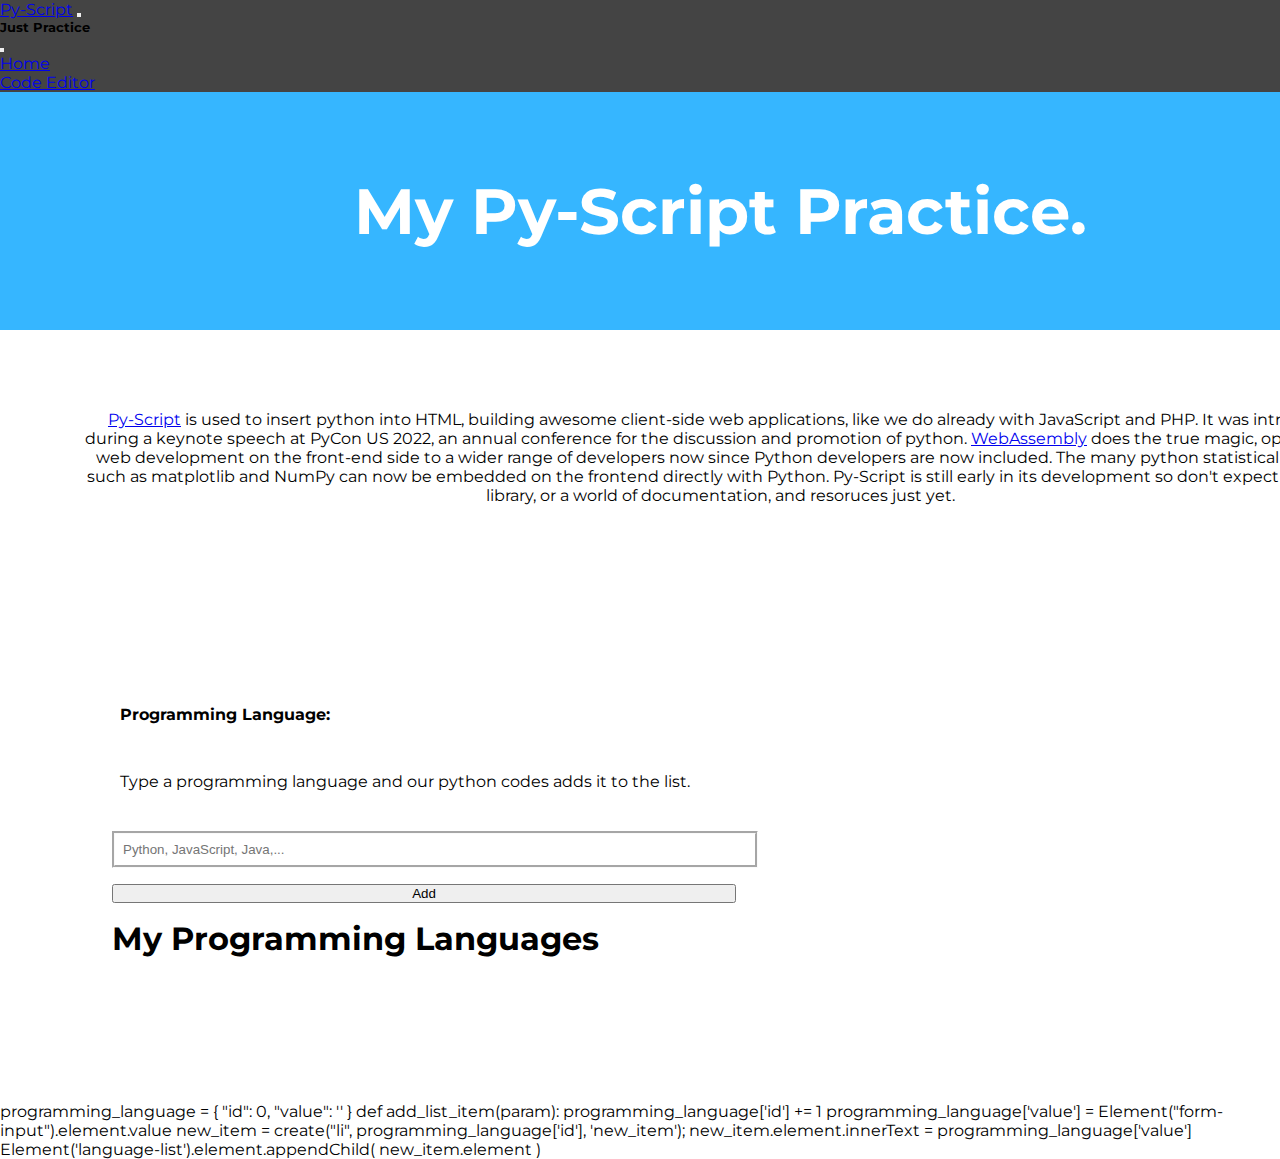
==== index.htm @ ccb3c8ba "create dynamic list using python, code editor" ====
<!DOCTYPE html>
<html lang="en">
<head>
    <meta charset="UTF-8">
    <meta http-equiv="X-UA-Compatible" content="IE=edge">
    <meta name="viewport" content="width=device-width, initial-scale=1.0">
    <link rel="stylesheet" type="text/css" href="styles.css" />
    <link rel="stylesheet" href="https://pyscript.net/alpha/pyscript.css" />
    <script defer src="https://pyscript.net/alpha/pyscript.js"></script>
    <link href="https://cdn.jsdelivr.net/npm/bootstrap@5.1.3/dist/css/bootstrap.min.css" rel="stylesheet" integrity="sha384-1BmE4kWBq78iYhFldvKuhfTAU6auU8tT94WrHftjDbrCEXSU1oBoqyl2QvZ6jIW3" crossorigin="anonymous">
    <title>My Py-Script Practice</title>
</head>
<body>
    <nav class="navbar navbar-light bg-light">
        <div class="container-fluid">
          <a class="navbar-brand" href="index.htm">Py-Script</a>
          <button class="navbar-toggler" type="button" data-bs-toggle="offcanvas" data-bs-target="#offcanvasNavbar" aria-controls="offcanvasNavbar">
            <span class="navbar-toggler-icon"></span>
          </button>
          <div class="offcanvas offcanvas-end" tabindex="-1" id="offcanvasNavbar" aria-labelledby="offcanvasNavbarLabel">
            <div class="offcanvas-header">
              <h5 class="offcanvas-title" id="offcanvasNavbarLabel">Just Practice</h5>
              <button type="button" class="btn-close text-reset" data-bs-dismiss="offcanvas" aria-label="Close"></button>
            </div>
            <div class="offcanvas-body">
              <ul class="navbar-nav justify-content-end flex-grow-1 pe-3">
                <li class="nav-item">
                  <a class="nav-link active" aria-current="page" href="#">Home</a>
                </li>
                <li class="nav-item">
                  <a class="nav-link" href="repl.htm">Code Editor</a>
                </li>
              </ul>
            </div>
          </div>
        </div>
    </nav>
    <div class="hero">
        <div class="container">
            <div class="hero content">
                <h1>
                    My Py-Script Practice.
                    <br>
                    <py-script src="/my_script.py"></py-script>
                </h1>
            </div>
        </div>
    </div>
    <div class="text">
        <div class="container">
            <div class="intro content">
                <p>
                    <a href="https://anaconda.cloud/pyscript-python-in-the-browser">Py-Script</a> is used to insert python into HTML, 
                    building awesome client-side web applications, like we do already with JavaScript and PHP. It was introduce during a keynote speech at PyCon US 2022, an
                    annual conference for the discussion and promotion of python. <a href="https://webassembly.org/">WebAssembly</a> does the true magic, opening up web development on the front-end side to a 
                    wider range of developers now since Python developers are now included. The many python statistical libraries such as matplotlib and NumPy can now be embedded 
                    on the frontend directly with Python. Py-Script is still early in its development so don't expect a perfect library, or a world of documentation, and resoruces just yet.
                </p>
            </div>
        </div>
    </div>
    <div class="practice">
        <div class="container">
            <div class="list content">
                <form id="form" class="form">
                    <label class="form-label form-item" for="language">Programming Language:</label>
                    <legend class="form-item">Type a programming language and our python codes adds it to the list.</legend>
                    <input type="text" id="form-input" name="language" class="form-input form-item" placeholder="Python, JavaScript, Java,...">
                    <button id="checker" class="btn btn-primary" pys-onClick="add_list_item">Add</button>
                </form>
                <div class="heading">
                    <h1>My Programming Languages</h1>
                </div>
                <div class="list">
                    <ul id="language-list">
                        <!-- Programming Languages populated here -->
                    </ul>
                </div>
            </div>
        </div>
    </div>       
    
    <py-script>

programming_language = {
    "id": 0,
    "value": ''
}

def add_list_item(param):
    programming_language['id'] += 1
    programming_language['value'] = Element("form-input").element.value
    new_item = create("li", programming_language['id'], 'new_item');
    new_item.element.innerText = programming_language['value']
    Element('language-list').element.appendChild( new_item.element )

    </py-script>

    <script src="https://code.jquery.com/jquery-3.6.0.slim.min.js" integrity="sha256-u7e5khyithlIdTpu22PHhENmPcRdFiHRjhAuHcs05RI=" crossorigin="anonymous"></script>
    <script src="https://cdn.jsdelivr.net/npm/bootstrap@5.1.3/dist/js/bootstrap.bundle.min.js" integrity="sha384-ka7Sk0Gln4gmtz2MlQnikT1wXgYsOg+OMhuP+IlRH9sENBO0LRn5q+8nbTov4+1p" crossorigin="anonymous"></script>

    <!-- This prevents the page from reloading on submit. Since we're not dealing with persistent data, we won't see the beauty of Py-Script if it reloads. -->
    <script>
        $('#form').submit(function (element) {
            element.preventDefault();
        });
    </script> 

</body>
</html>
---- styles.css ----
@import url('https://fonts.googleapis.com/css2?family=Montserrat&display=swap');

* {
    margin: 0;
    padding: 0;
}

html {
    font-family: 'Montserrat', sans-serif;
}

button:focus {
    box-shadow: none;
    text-decoration: none;
}

.navbar {
    background: #444444 !important;
}

.hero {
    background: #36b6ff;
}

.container {
    display: flex;
    align-items: center;
    width: 100vw;
    padding: 5rem;
}

.content {
    width: 100%;
}

.hero {
    width: 100%;
    justify-content: center;
    text-align: center;
    font-size: 2rem;
    font-weight: bold;
}

.hero h1 {
    color: #ffffff;
}

.text {
    width: 100%;
}

.intro {
    text-align: center;
}

.form {
    display: flex;
    flex-direction: column;
}

.form-item {
    margin: 1rem;
    padding: 0.5rem;
}

.form-label {
    font-weight: bold;
}

.form-input {
    border: #fafafa groove;
    width: 50%;
}

.btn {
    display: block;
    margin-left: 1rem;
    width: 50%;
}

.heading {
    padding: 1rem;
}

.list {
    padding: 1rem;
}

#language-list {
    list-style-type: circle;
}

@media only screen and (max-width: 600px) {
    .heading {
        margin-top: 1rem;
        padding: 0;
    }

    .form-input, .btn {
        width: 100%;
        margin-left: 0;
    }
}
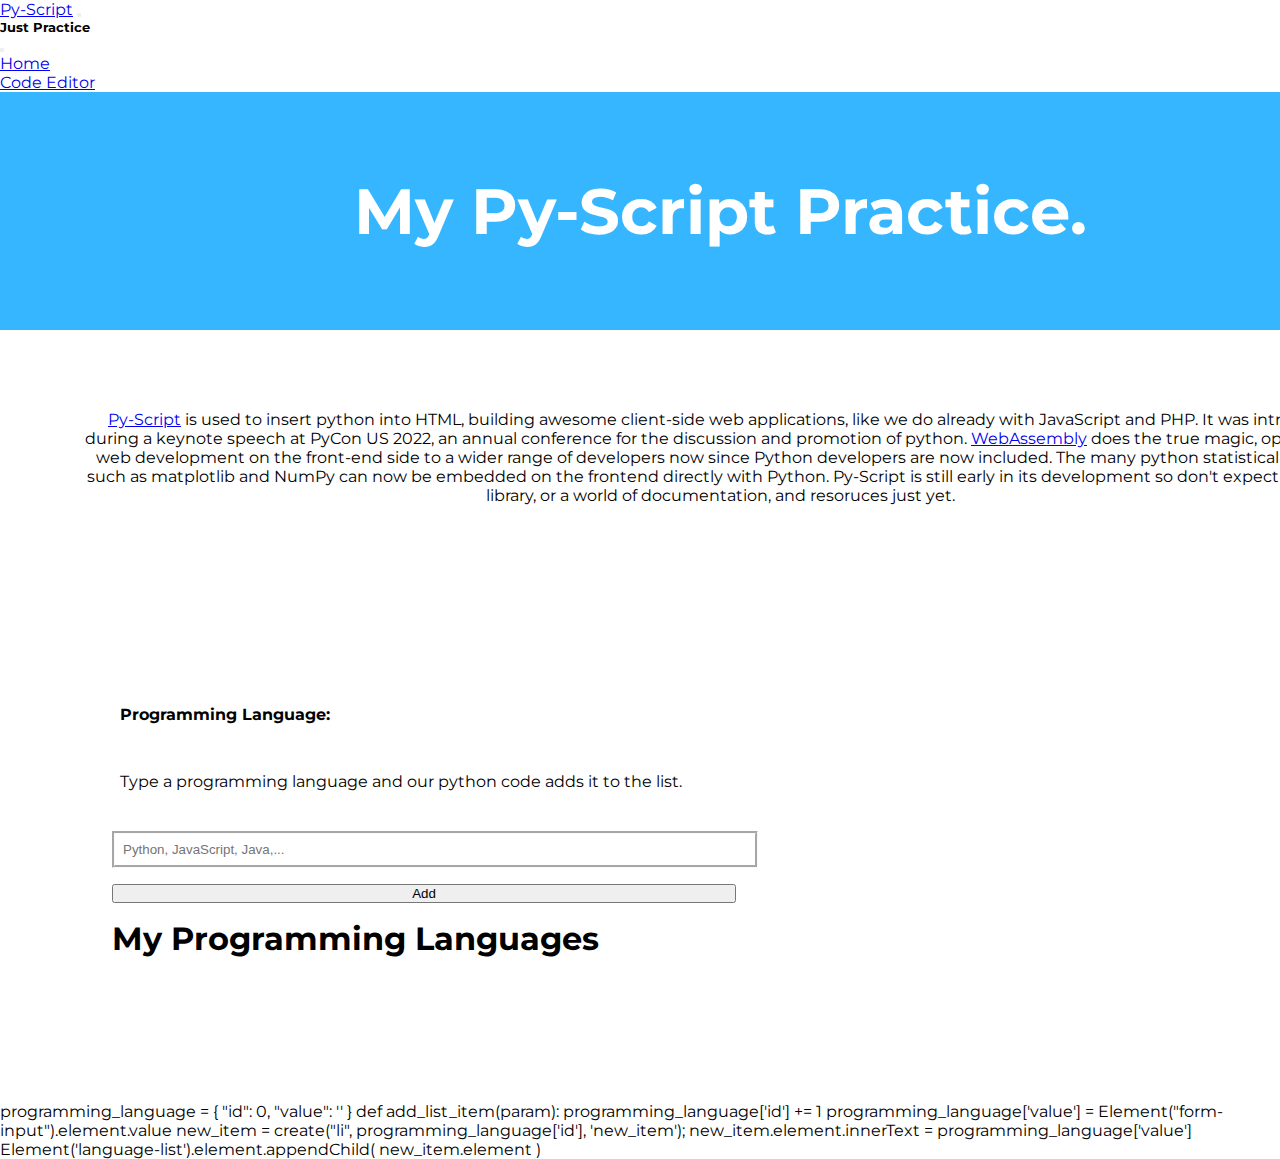
==== commit 3dd18153: "fix text typo" ====
--- a/index.htm
+++ b/index.htm
@@ -64,7 +64,7 @@
             <div class="list content">
                 <form id="form" class="form">
                     <label class="form-label form-item" for="language">Programming Language:</label>
-                    <legend class="form-item">Type a programming language and our python codes adds it to the list.</legend>
+                    <legend class="form-item">Type a programming language and our python code adds it to the list.</legend>
                     <input type="text" id="form-input" name="language" class="form-input form-item" placeholder="Python, JavaScript, Java,...">
                     <button id="checker" class="btn btn-primary" pys-onClick="add_list_item">Add</button>
                 </form>
--- a/styles.css
+++ b/styles.css
@@ -7,15 +7,6 @@
 
 html {
     font-family: 'Montserrat', sans-serif;
-}
-
-button:focus {
-    box-shadow: none;
-    text-decoration: none;
-}
-
-.navbar {
-    background: #444444 !important;
 }
 
 .hero {
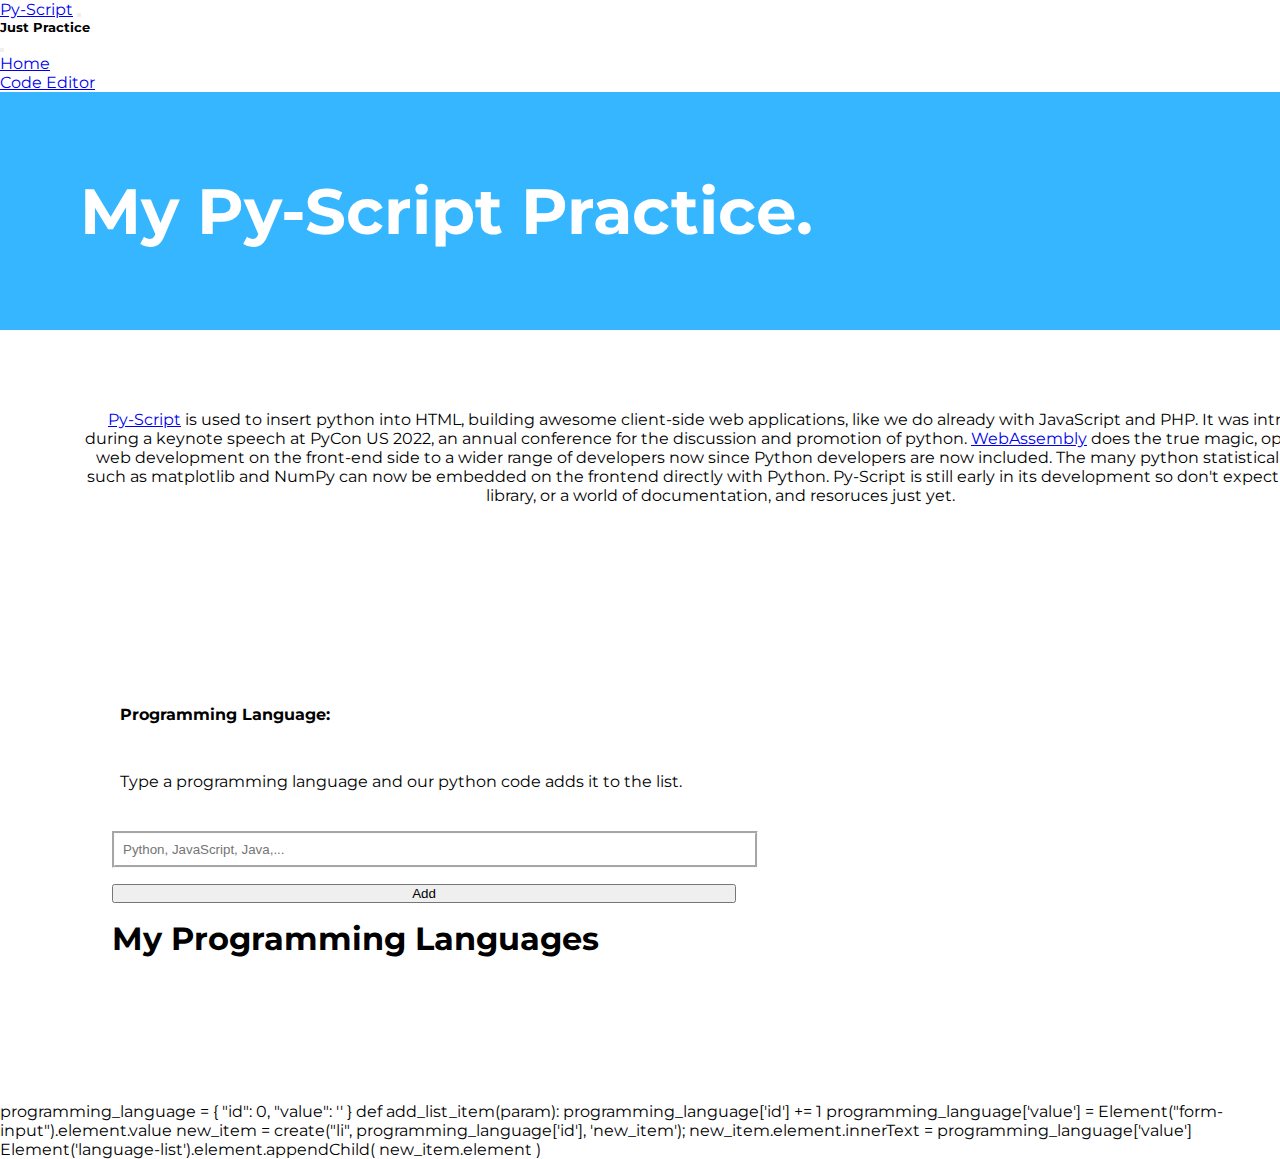
==== commit d86d9011: "open external links in new tab" ====
--- a/index.htm
+++ b/index.htm
@@ -50,9 +50,9 @@
         <div class="container">
             <div class="intro content">
                 <p>
-                    <a href="https://anaconda.cloud/pyscript-python-in-the-browser">Py-Script</a> is used to insert python into HTML, 
+                    <a href="https://anaconda.cloud/pyscript-python-in-the-browser" target="_blank">Py-Script</a> is used to insert python into HTML, 
                     building awesome client-side web applications, like we do already with JavaScript and PHP. It was introduce during a keynote speech at PyCon US 2022, an
-                    annual conference for the discussion and promotion of python. <a href="https://webassembly.org/">WebAssembly</a> does the true magic, opening up web development on the front-end side to a 
+                    annual conference for the discussion and promotion of python. <a href="https://webassembly.org/" target="_blank">WebAssembly</a> does the true magic, opening up web development on the front-end side to a 
                     wider range of developers now since Python developers are now included. The many python statistical libraries such as matplotlib and NumPy can now be embedded 
                     on the frontend directly with Python. Py-Script is still early in its development so don't expect a perfect library, or a world of documentation, and resoruces just yet.
                 </p>
--- a/styles.css
+++ b/styles.css
@@ -7,10 +7,6 @@
 
 html {
     font-family: 'Montserrat', sans-serif;
-}
-
-.hero {
-    background: #36b6ff;
 }
 
 .container {
@@ -25,9 +21,10 @@
 }
 
 .hero {
+    background: #36b6ff;
     width: 100%;
     justify-content: center;
-    text-align: center;
+    text-align: left;
     font-size: 2rem;
     font-weight: bold;
 }
@@ -84,7 +81,7 @@
 @media only screen and (max-width: 600px) {
     .heading {
         margin-top: 1rem;
-        padding: 0;
+        padding: 0.5rem;
     }
 
     .form-input, .btn {
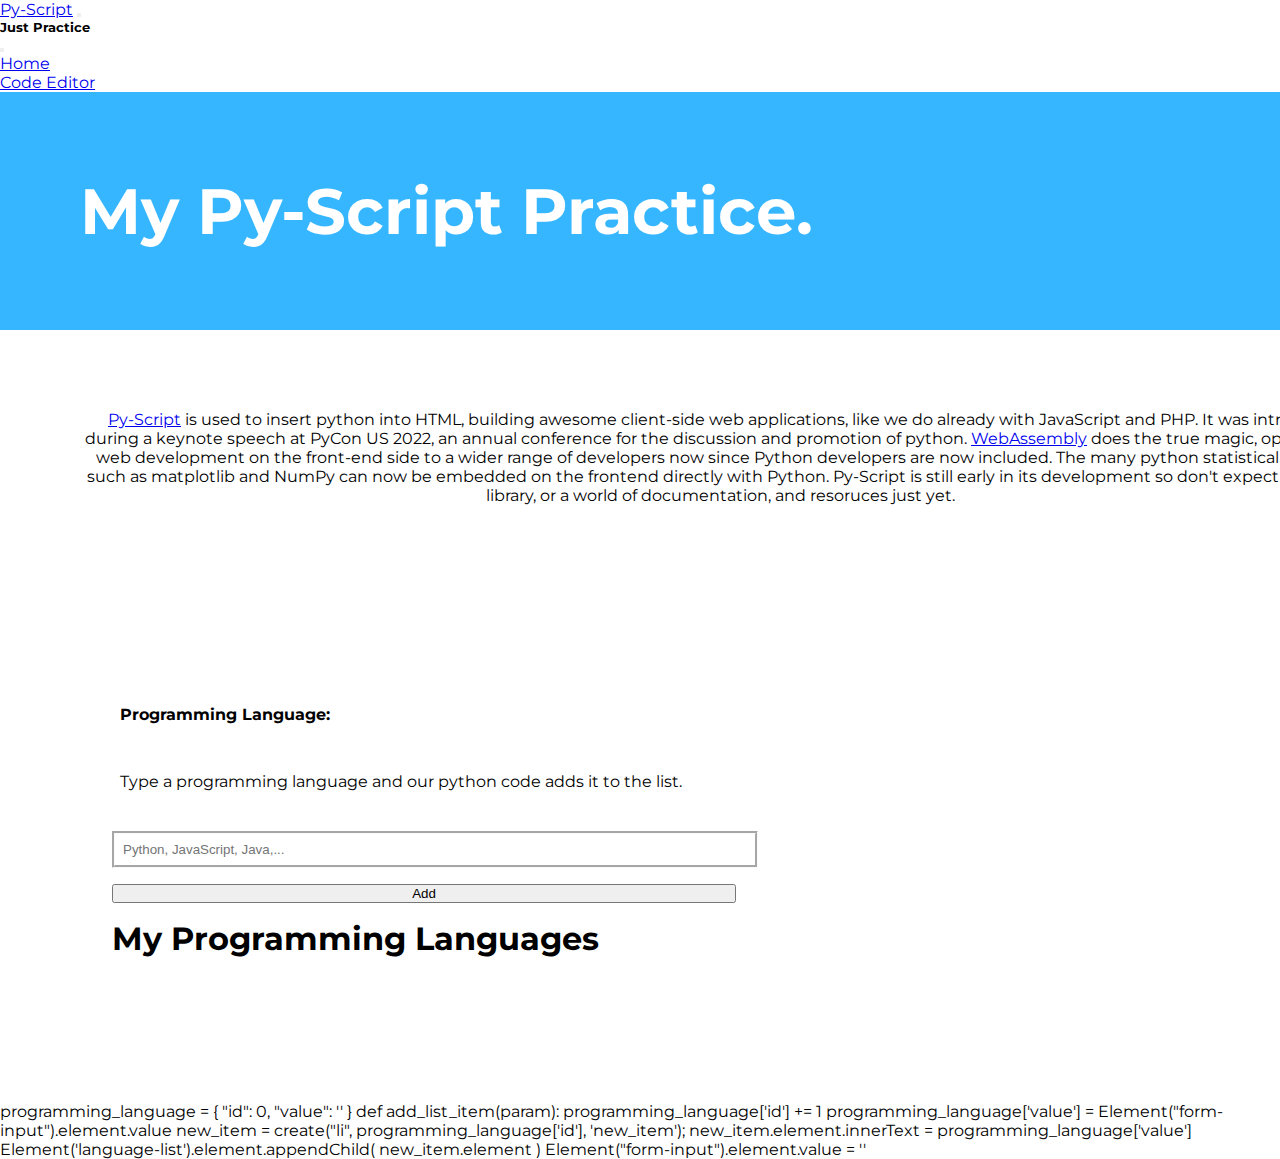
==== commit 30280898: "clear form after submit" ====
--- a/index.htm
+++ b/index.htm
@@ -41,7 +41,7 @@
                 <h1>
                     My Py-Script Practice.
                     <br>
-                    <py-script src="/my_script.py"></py-script>
+                    <h4><py-script src="/my_script.py"></py-script></h4>
                 </h1>
             </div>
         </div>
@@ -93,6 +93,7 @@
     new_item = create("li", programming_language['id'], 'new_item');
     new_item.element.innerText = programming_language['value']
     Element('language-list').element.appendChild( new_item.element )
+    Element("form-input").element.value = ''
 
     </py-script>
 
--- a/styles.css
+++ b/styles.css
@@ -29,8 +29,12 @@
     font-weight: bold;
 }
 
-.hero h1 {
+.hero h1, h4 {
     color: #ffffff;
+}
+
+.h4-black {
+    color: #000000;
 }
 
 .text {
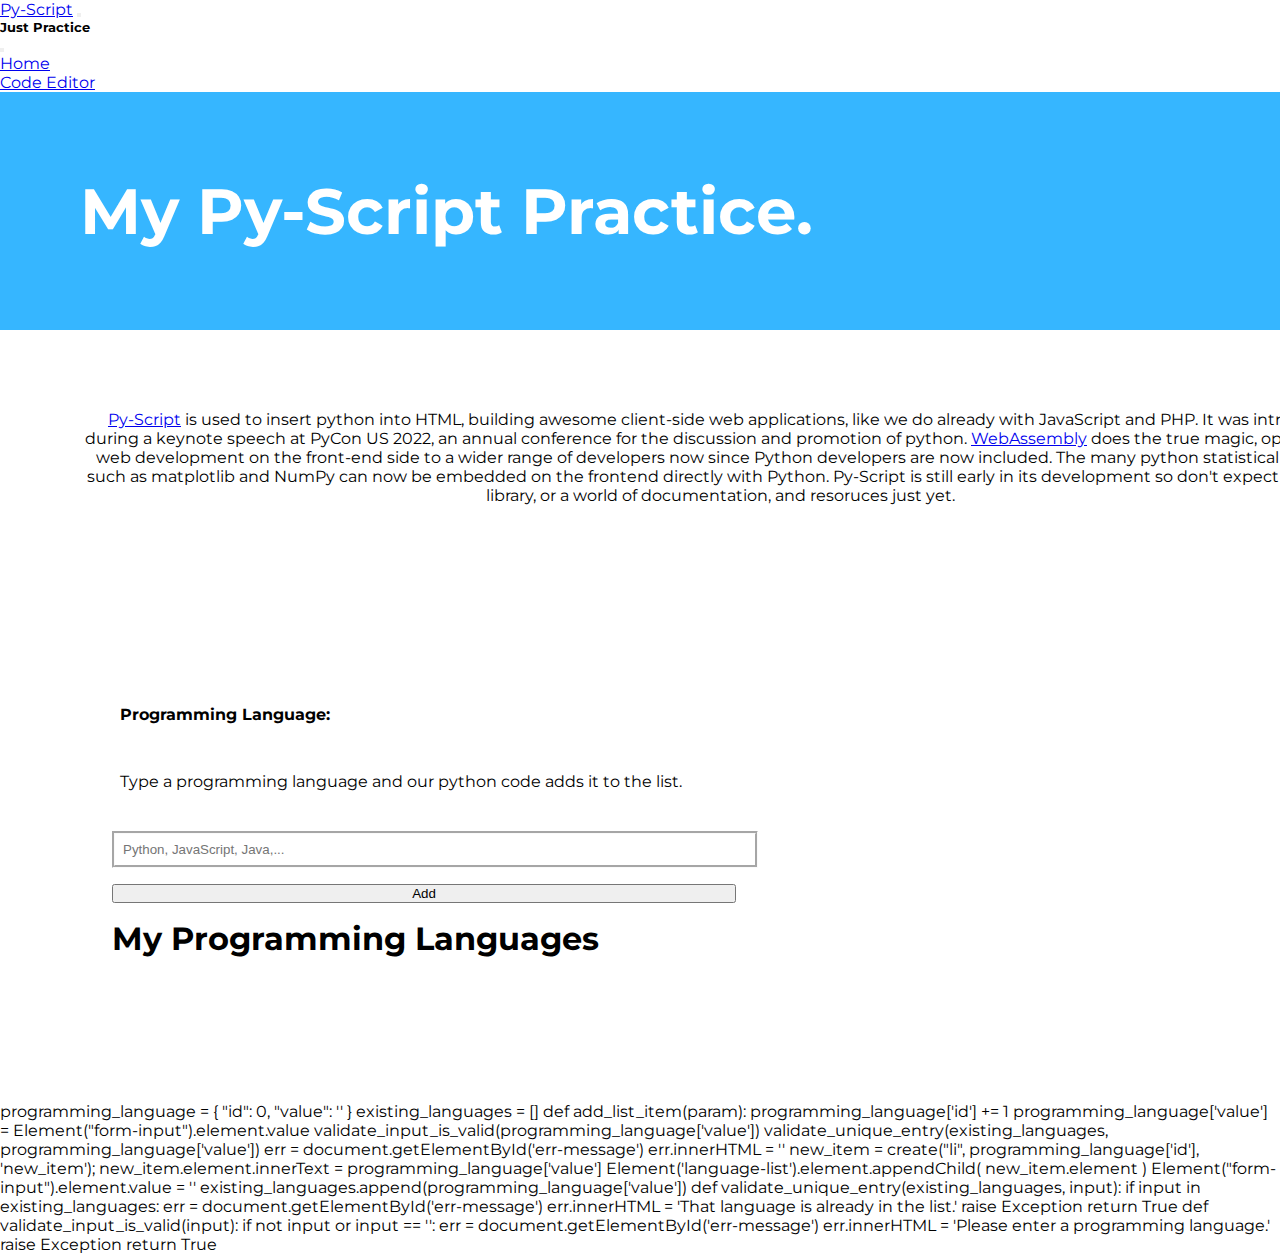
==== commit 30254d46: "add validation for form with python" ====
--- a/index.htm
+++ b/index.htm
@@ -65,6 +65,7 @@
                 <form id="form" class="form">
                     <label class="form-label form-item" for="language">Programming Language:</label>
                     <legend class="form-item">Type a programming language and our python code adds it to the list.</legend>
+                    <div class="err"><span id="err-message"></span></div>
                     <input type="text" id="form-input" name="language" class="form-input form-item" placeholder="Python, JavaScript, Java,...">
                     <button id="checker" class="btn btn-primary" pys-onClick="add_list_item">Add</button>
                 </form>
@@ -87,13 +88,34 @@
     "value": ''
 }
 
+existing_languages = []
+
 def add_list_item(param):
     programming_language['id'] += 1
     programming_language['value'] = Element("form-input").element.value
+    validate_input_is_valid(programming_language['value'])
+    validate_unique_entry(existing_languages, programming_language['value'])
+    err = document.getElementById('err-message')
+    err.innerHTML = ''
     new_item = create("li", programming_language['id'], 'new_item');
     new_item.element.innerText = programming_language['value']
     Element('language-list').element.appendChild( new_item.element )
     Element("form-input").element.value = ''
+    existing_languages.append(programming_language['value'])
+
+def validate_unique_entry(existing_languages, input):
+    if input in existing_languages:
+        err = document.getElementById('err-message')
+        err.innerHTML = 'That language is already in the list.'
+        raise Exception
+    return True
+
+def validate_input_is_valid(input):
+    if not input or input == '':
+        err = document.getElementById('err-message')
+        err.innerHTML = 'Please enter a programming language.'
+        raise Exception
+    return True
 
     </py-script>
 
--- a/styles.css
+++ b/styles.css
@@ -43,6 +43,10 @@
 
 .intro {
     text-align: center;
+}
+
+#err-message {
+    color: red;
 }
 
 .form {
